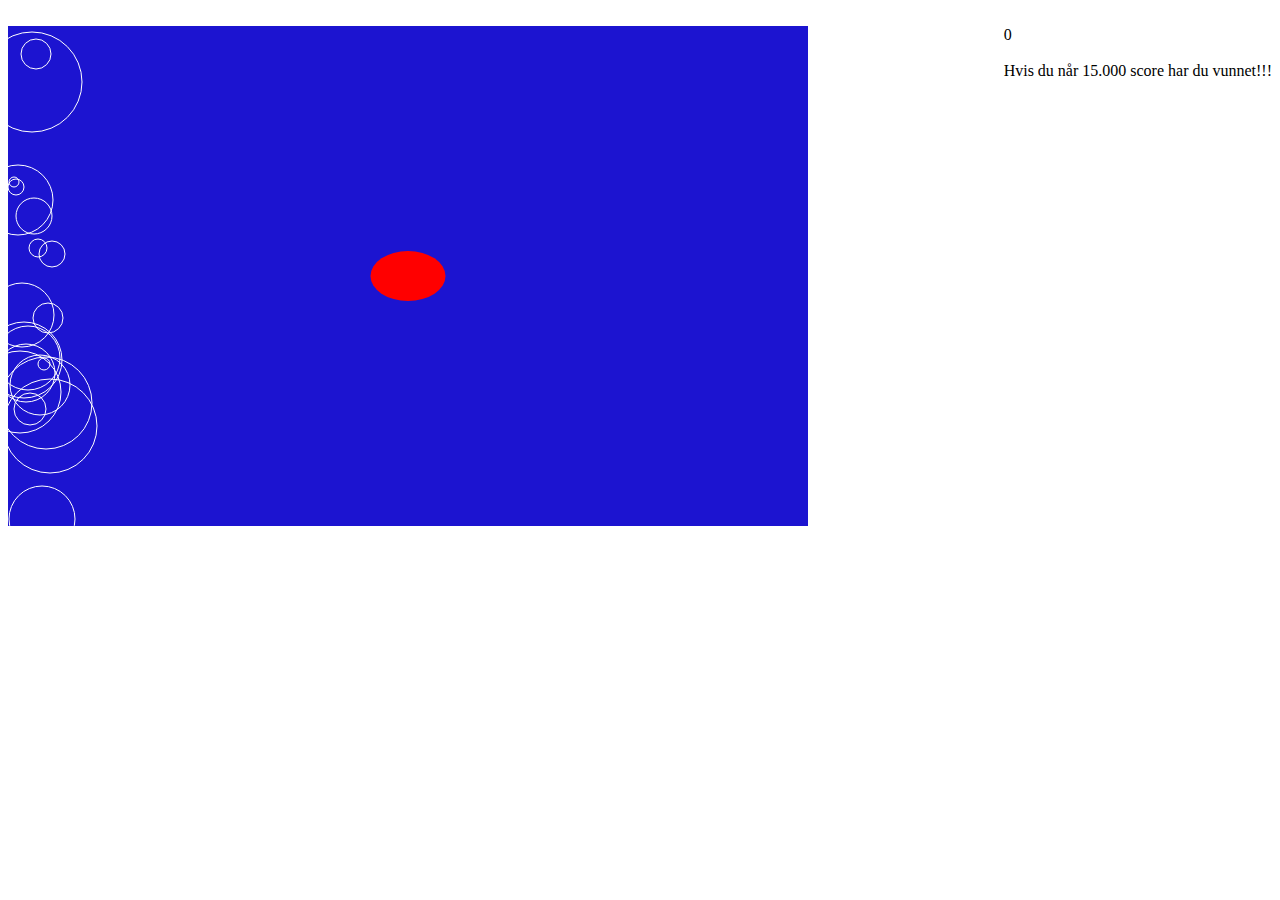
==== boblebryter/index.html @ 5da3233a "lagt til boblebryter" ====
<!doctype html>

<html>
    <head>
        <meta charset="utf-8">

        <title>Blank template</title>

        <!-- Load external CSS styles -->
        <link rel="stylesheet" href="styles.css">
    
        <script src="./scripts.js">

        </script>
    
    </head>

    <body>

        <br>
        
        <div style="float:right;">
            
            <div id="score"></div>
            <br>
            Hvis du når 15.000 score har du vunnet!!!

        </div>
        <canvas id="canvas" height="500" width="800"></canvas>
        
    </body>

</html>
---- boblebryter/styles.css ----
/* Place your CSS styles in this file */

h1 {
    text-align: center;
    font-family: "Source Sans Pro", sans-serif;
    font-weight: normal;
}
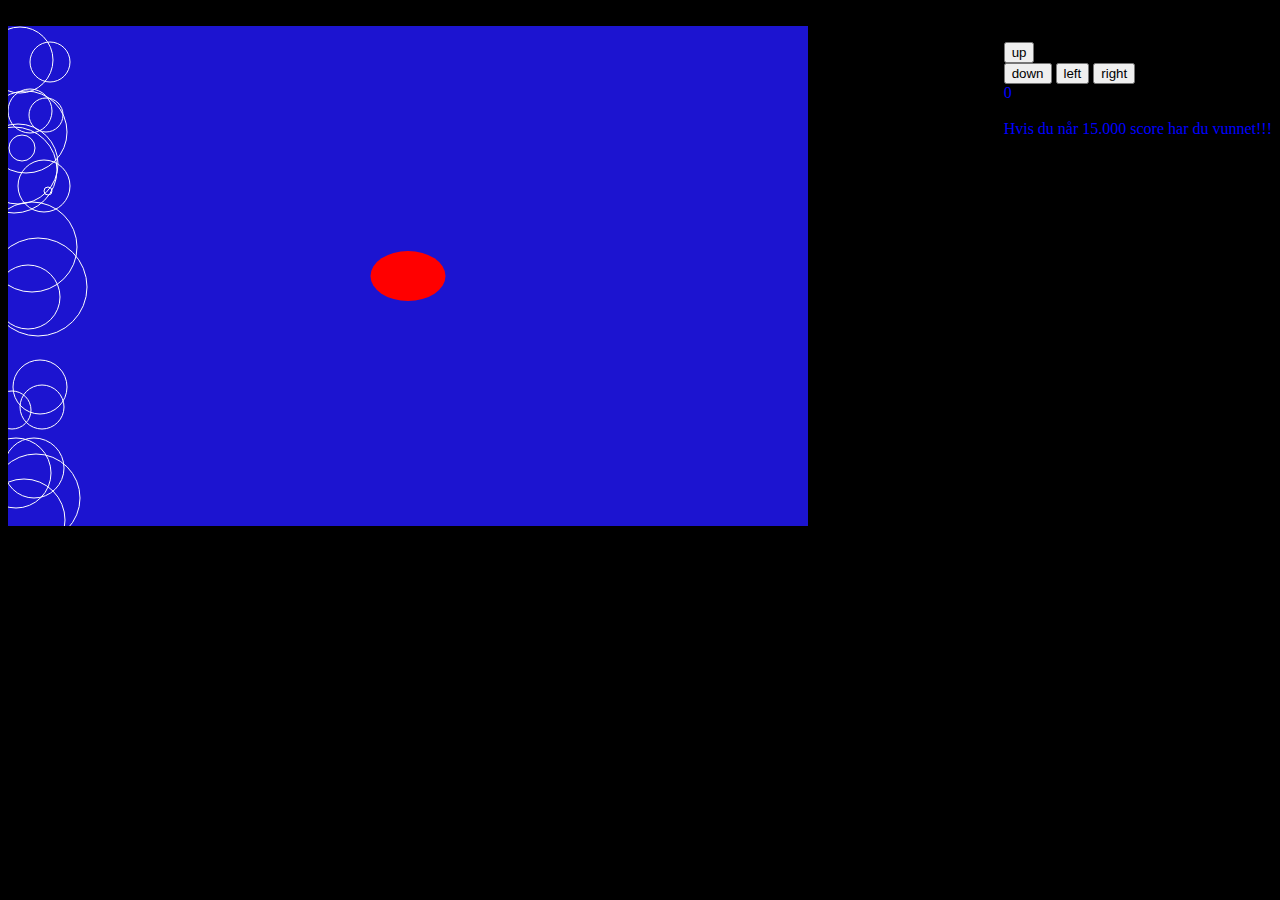
==== commit e6a13336: "lagt til knapper så man kan spille på mobil" ====
--- a/boblebryter/index.html
+++ b/boblebryter/index.html
@@ -5,7 +5,12 @@
         <meta charset="utf-8">
 
         <title>Blank template</title>
-
+        <style>
+            body {
+                
+                background-color: black;
+            }
+        </style>
         <!-- Load external CSS styles -->
         <link rel="stylesheet" href="styles.css">
     
@@ -19,8 +24,12 @@
 
         <br>
         
-        <div style="float:right;">
-            
+        <div style="float:right;color:blue;">
+            <p>     </p>
+            <button onclick="up()">up</button></br>
+            <button onclick="down()">down</button>
+            <button onclick="Left()">left</button>
+            <button onclick="right()">right</button>
             <div id="score"></div>
             <br>
             Hvis du når 15.000 score har du vunnet!!!
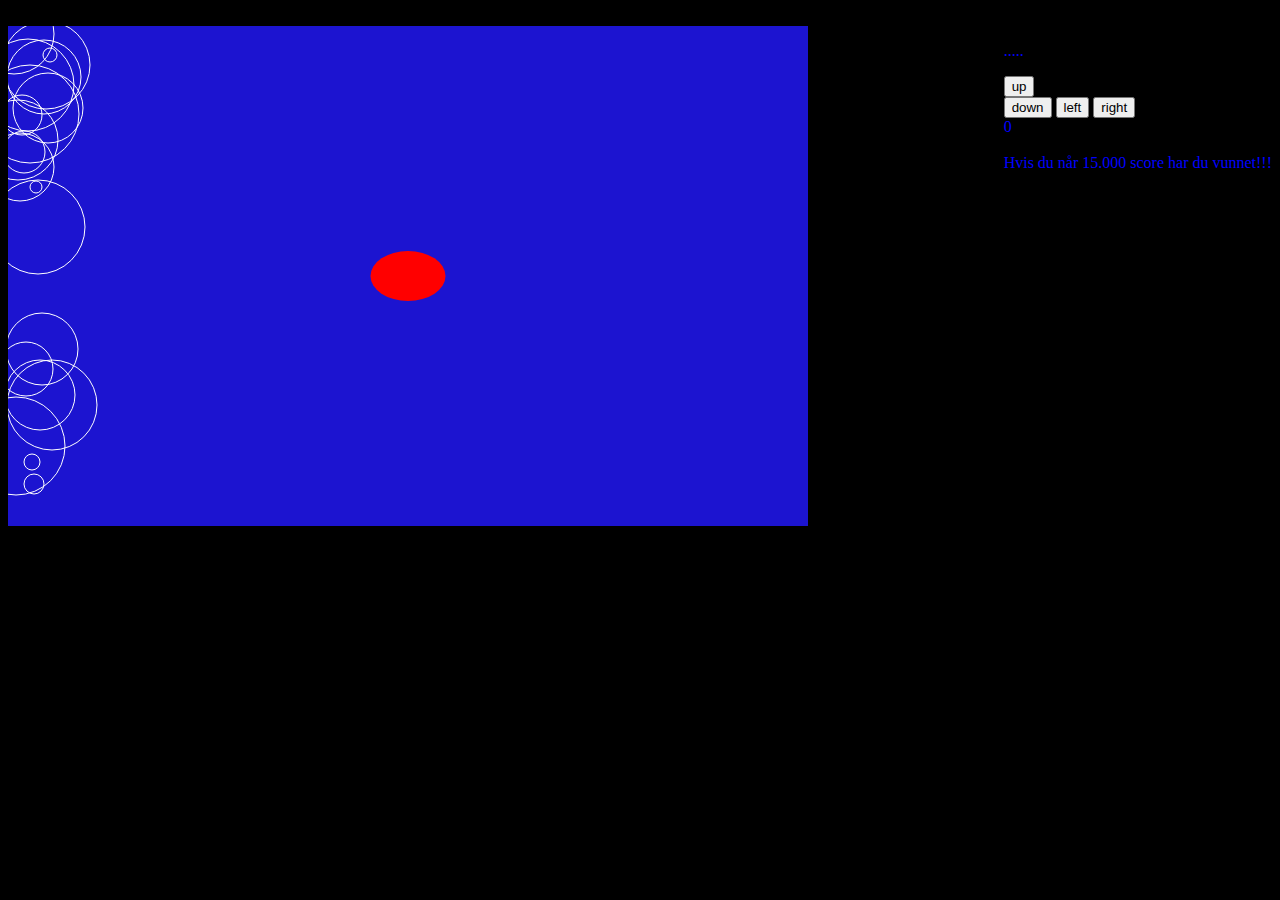
==== commit ae418e84: "no message" ====
--- a/boblebryter/index.html
+++ b/boblebryter/index.html
@@ -25,7 +25,7 @@
         <br>
         
         <div style="float:right;color:blue;">
-            <p>     </p>
+            <p>.....</p>
             <button onclick="up()">up</button></br>
             <button onclick="down()">down</button>
             <button onclick="Left()">left</button>
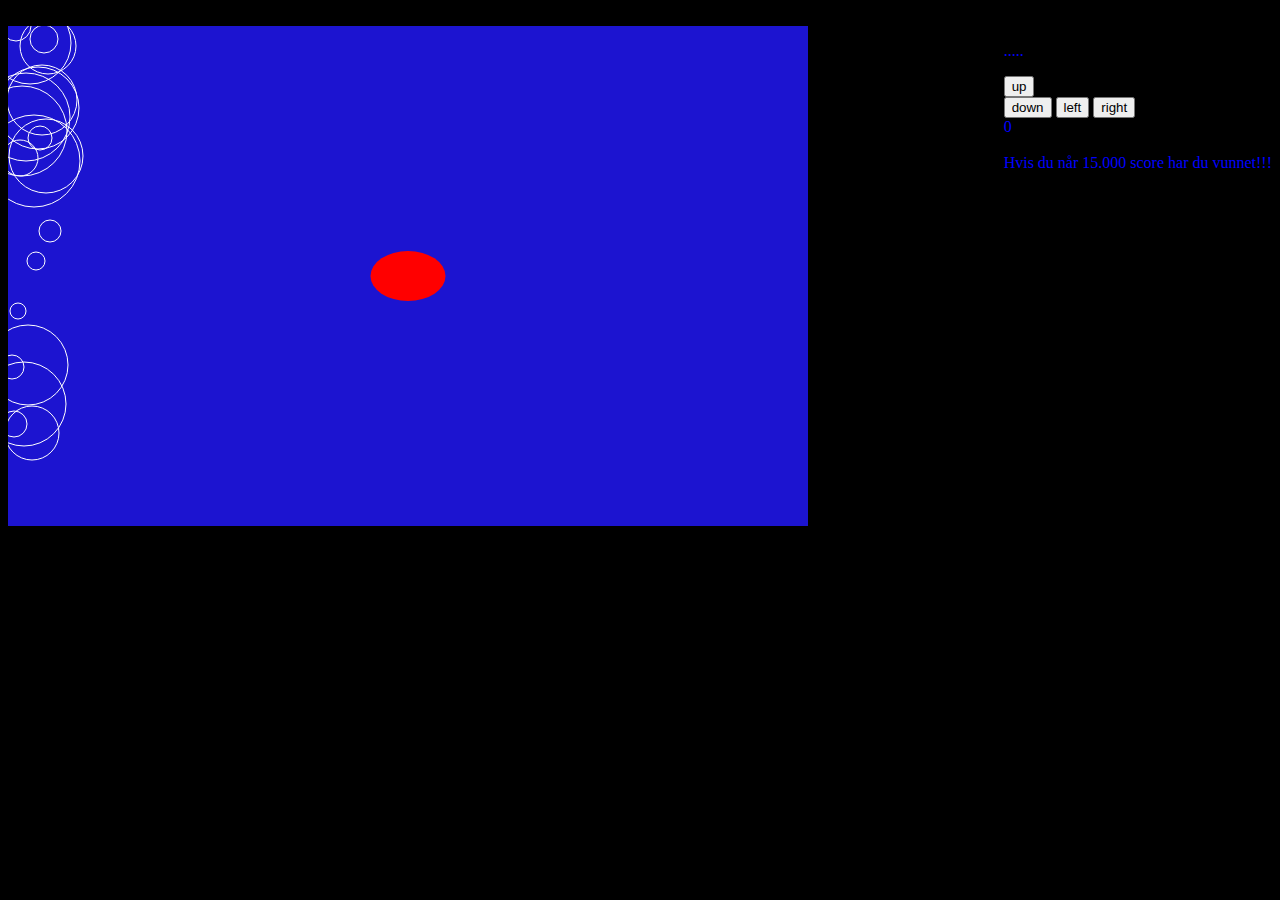
==== commit 19a74140: "debuger" ====
--- a/boblebryter/index.html
+++ b/boblebryter/index.html
@@ -25,8 +25,8 @@
         <br>
         
         <div style="float:right;color:blue;">
-            <p>.....</p>
-            <button onclick="up()">up</button></br>
+            
+            <p>.....</p><button onclick="up()">up</button></br>
             <button onclick="down()">down</button>
             <button onclick="Left()">left</button>
             <button onclick="right()">right</button>
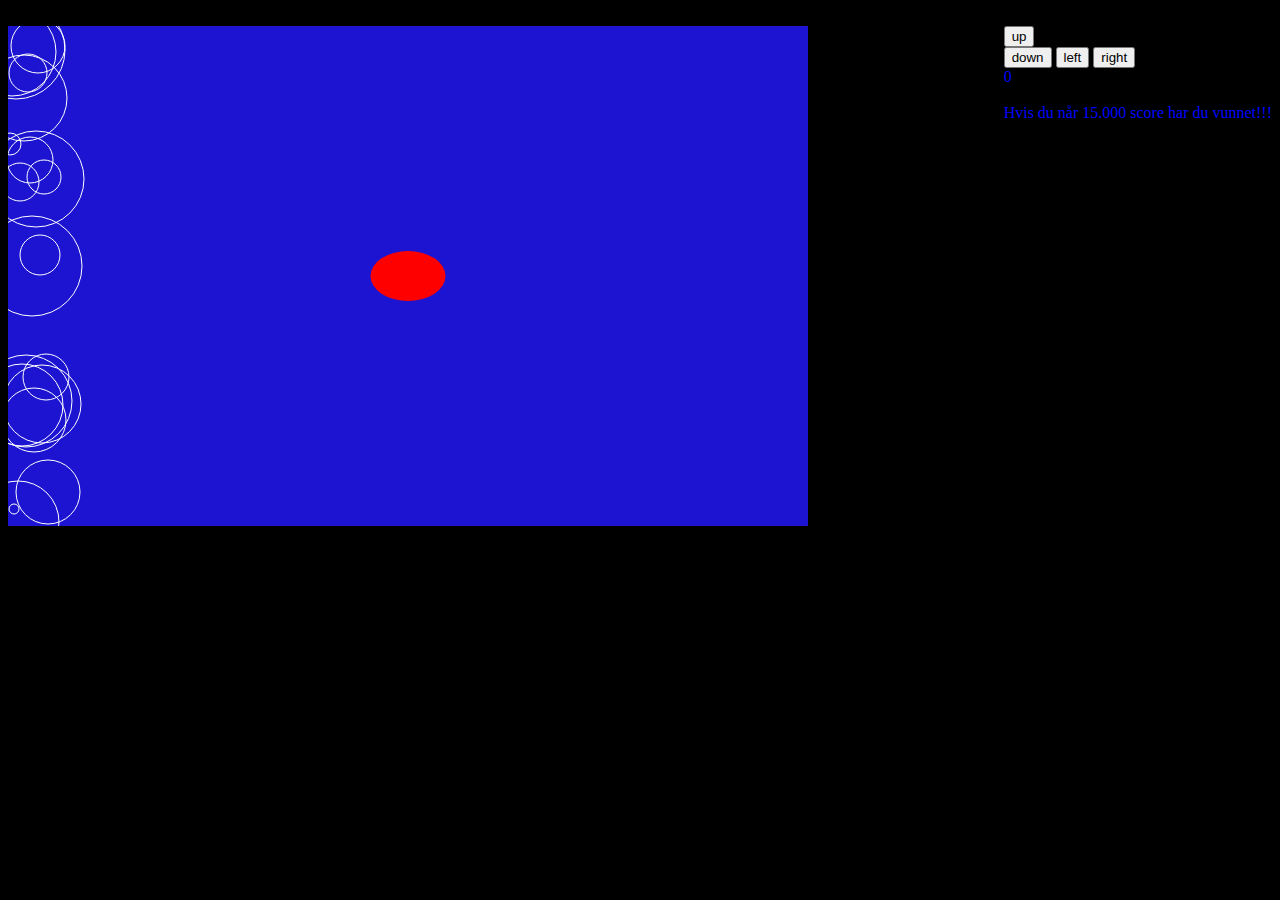
==== commit 8f7800bf: "fikset en bug" ====
--- a/boblebryter/index.html
+++ b/boblebryter/index.html
@@ -26,11 +26,11 @@
         
         <div style="float:right;color:blue;">
             
-            <p>.....</p><button onclick="up()">up</button></br>
-            <button onclick="down()">down</button>
-            <button onclick="Left()">left</button>
-            <button onclick="right()">right</button>
-            <div id="score"></div>
+            <button onTouchStart="javascript: w=true" onTouchEnd="javascript: w=false" onMouseDown="javascript: w=true" onMouseUp="javascript: w=false">up</button></br>
+            <button onTouchStart="javascript: s=true" onTouchEnd="javascript: s=false" onMouseDown="javascript: s=true" onMouseUp="javascript: s=false">down</button>
+            <button onTouchStart="javascript: a=true" onTouchEnd="javascript: a=false" onMouseDown="javascript: a=true" onMouseUp="javascript: a=false">left</button>
+            <button onTouchStart="javascript: d=true" onTouchEnd="javascript:d=false" onMouseDown="javascript: d=true" onMouseUp="javascript: d=false">right</button>
+        <div id="score"></div>
             <br>
             Hvis du når 15.000 score har du vunnet!!!
 
